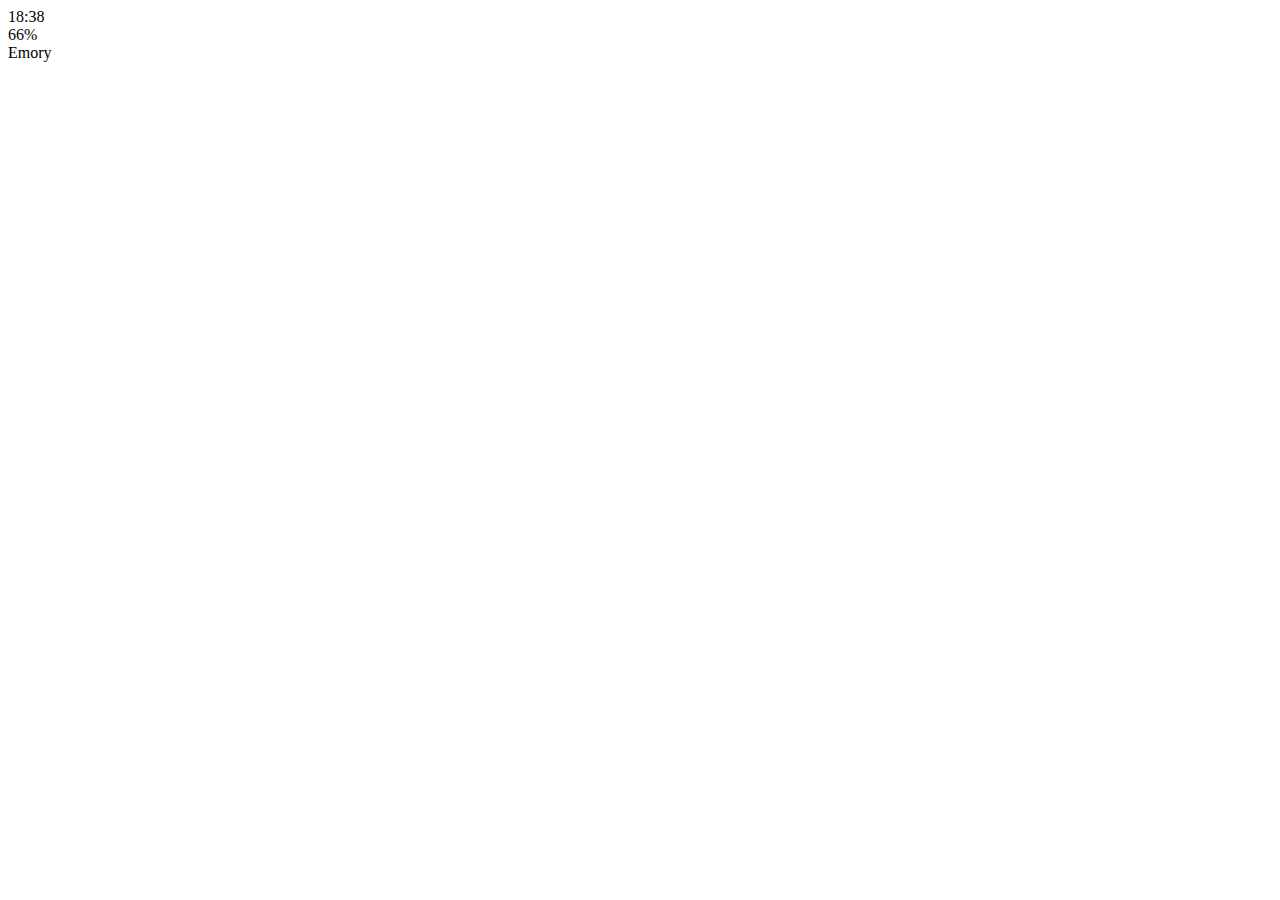
==== chat.html @ 6822c6ad "5.17 making structures" ====
<!DOCTYPE html>
<html lang="en">
<head>
  <meta charset="UTF-8">
  <meta name="viewport" content="width=device-width, initial-scale=1.0">
  <meta http-equiv="X-UA-Compatible" content="ie=edge">
  <link rel="stylesheet" href="https://use.fontawesome.com/releases/v5.0.13/css/all.css" integrity="sha384-DNOHZ68U8hZfKXOrtjWvjxusGo9WQnrNx2sqG0tfsghAvtVlRW3tvkXWZh58N9jp" crossorigin="anonymous">
  <title>Chat</title>
</head>
<body>
  <header>
    <div class="header__top">
      <div class="header__column">
        <i class="fas fa-plane"></i>
        <i class="fa fa-wifi"></i>
      </div>
      <div class="header__column">
        <span class="header__time">18:38</span>
      </div>
      <div class="header__column">
        <i class="fas fa-moon"></i>
        <i class="fab fa-bluetooth-b"></i>
        <span class="header__bettery">66%<i class="fas fa-battery-three-quarters"></i></span>
      </div>
    </div>
    <div class="header__bottom">
      <div class="header__column">
        <i class="fa fa-chevron-left fa-lg"></i>
      </div>
      <div class="header__column">
        <span class="header__text">Emory</span>
      </div>
      <div class="header__column">
        <i class="fa fa-search"></i>
        <i class="fa fa-bars"></i>
      </div>
    </div>
  </header>
</body>
</html>
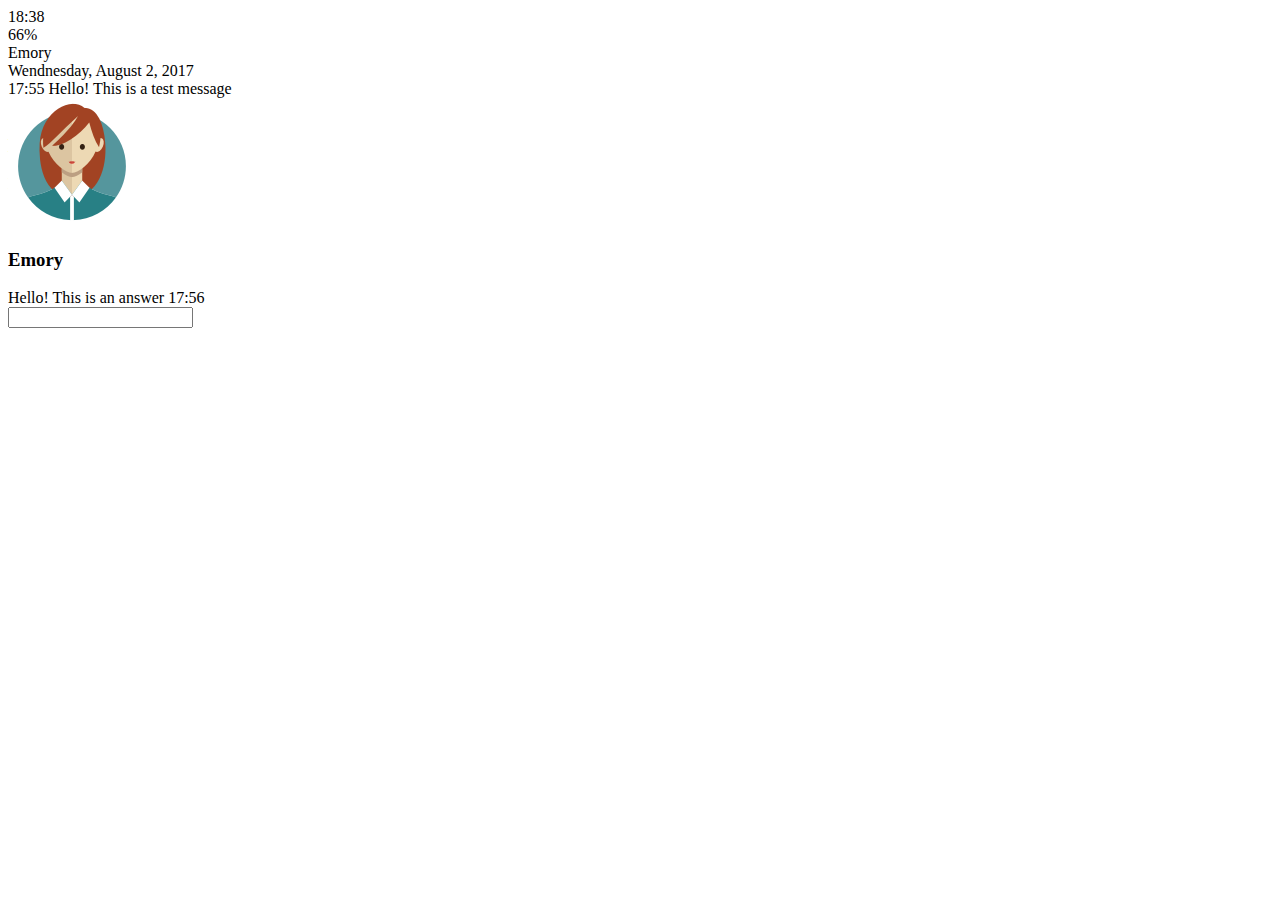
==== commit 56588c66: "chat is done. I enjoyed with making it!" ====
--- a/chat.html
+++ b/chat.html
@@ -36,5 +36,32 @@
       </div>
     </div>
   </header>
+  <main class="chat">
+    <div class="date__divider">
+      <span class="date__divider-text">Wendnesday, August 2, 2017</span>
+    </div>
+    <div class="chat-message chat__message-from-me">
+      <span class="chat__message-time">17:55</span>
+      <span class="chat__message-body">Hello! This is a test message</span>
+    </div>
+    <div class="chat__message chat__message--to-me">
+      <img src="images/avatar_1.png" class="chat_message-avatar">
+      <div class="chat__message-center">
+        <h3 class="chat__message-username">Emory</h3>
+        <span class="chat__message-body">Hello! This is an answer</span>
+        <span class="chat__message-time">17:56</span>
+      </div>
+    </div>
+  </main>
+  <div class="type-message">
+    <i class="fas fa-plus fa-2x"></i>
+    <div class="type-message__input">
+      <input type="text">
+      <i class="far fa-smile"></i>
+      <span class="record-message">
+        <i class="fa fa-microphone fa-lg"></i>
+      </span>
+    </div>
+  </div>
 </body>
 </html>
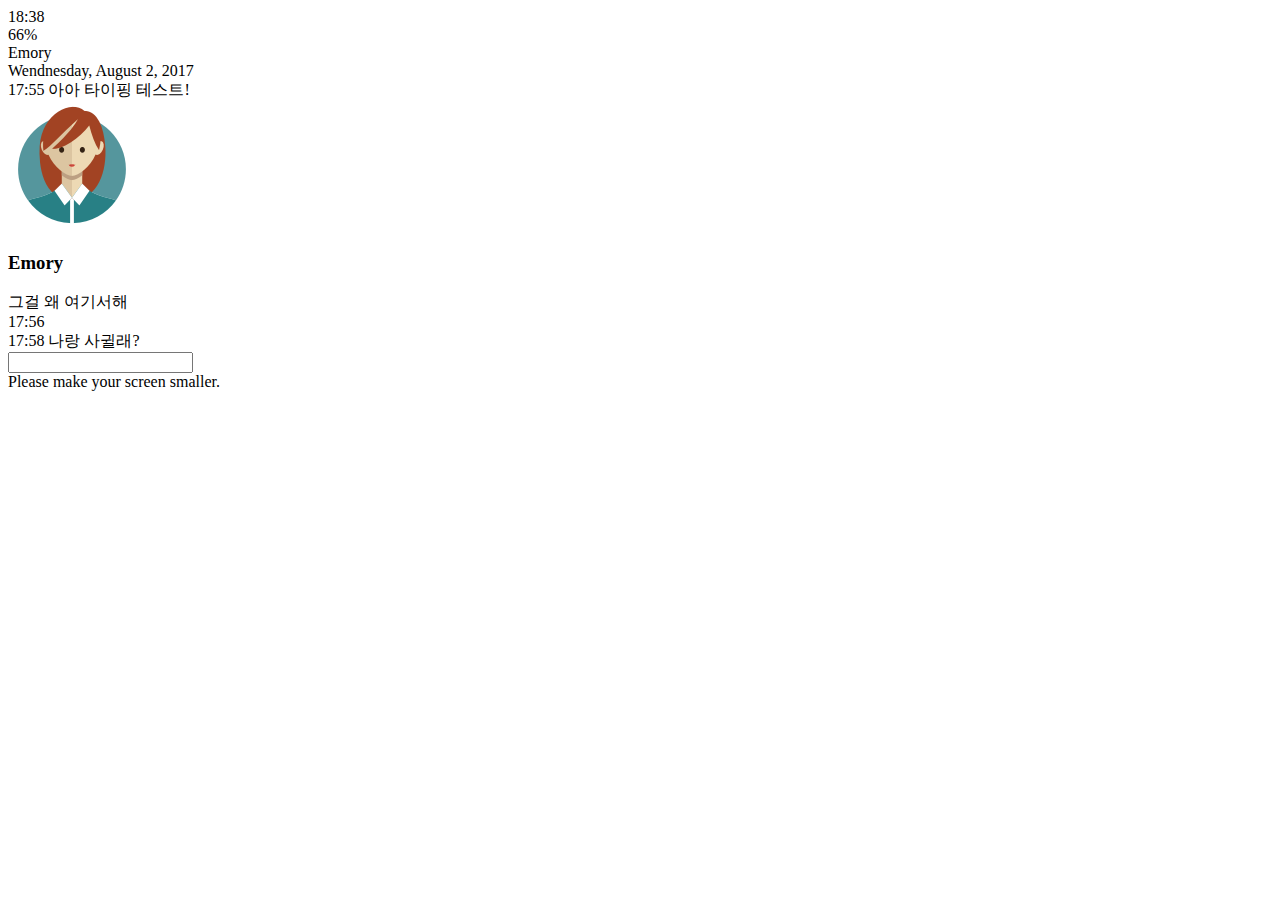
==== commit f2ffec97: "오류수정 및 부분 한글화" ====
--- a/chat.html
+++ b/chat.html
@@ -6,9 +6,10 @@
   <meta http-equiv="X-UA-Compatible" content="ie=edge">
   <link rel="stylesheet" href="https://use.fontawesome.com/releases/v5.0.13/css/all.css" integrity="sha384-DNOHZ68U8hZfKXOrtjWvjxusGo9WQnrNx2sqG0tfsghAvtVlRW3tvkXWZh58N9jp" crossorigin="anonymous">
   <title>Chat</title>
+  <link rel="stylesheet" href="css/styles.css">
 </head>
-<body>
-  <header>
+<body class="body-chat">
+  <header class="top-header chat-header">
     <div class="header__top">
       <div class="header__column">
         <i class="fas fa-plane"></i>
@@ -25,7 +26,9 @@
     </div>
     <div class="header__bottom">
       <div class="header__column">
+        <a href="chats.html">
         <i class="fa fa-chevron-left fa-lg"></i>
+        </a>
       </div>
       <div class="header__column">
         <span class="header__text">Emory</span>
@@ -40,28 +43,35 @@
     <div class="date__divider">
       <span class="date__divider-text">Wendnesday, August 2, 2017</span>
     </div>
-    <div class="chat-message chat__message-from-me">
+    <div class="chat__message chat__message-from-me">
       <span class="chat__message-time">17:55</span>
-      <span class="chat__message-body">Hello! This is a test message</span>
+      <span class="chat__message-body">아아 타이핑 테스트!</span>
     </div>
     <div class="chat__message chat__message--to-me">
       <img src="images/avatar_1.png" class="chat_message-avatar">
       <div class="chat__message-center">
         <h3 class="chat__message-username">Emory</h3>
-        <span class="chat__message-body">Hello! This is an answer</span>
-        <span class="chat__message-time">17:56</span>
+        <span class="chat__message-body">그걸 왜 여기서해</span>
       </div>
+      <span class="chat__message-time">17:56</span>
+    </div>
+    <div class="chat__message chat__message-from-me">
+      <span class="chat__message-time">17:58</span>
+      <span class="chat__message-body">나랑 사귈래?</span>
     </div>
   </main>
   <div class="type-message">
-    <i class="fas fa-plus fa-2x"></i>
+    <i class="far fa-plus-square fa-lg"></i>
     <div class="type-message__input">
       <input type="text">
-      <i class="far fa-smile"></i>
-      <span class="record-message">
-        <i class="fa fa-microphone fa-lg"></i>
+      <span class="type-message__input-icons">
+        <i class="far fa-smile fa-lg"></i>
+        <i class="fa fa-hashtag fa-lg"></i>
       </span>
     </div>
   </div>
+  <div class="bigScreenText">
+    <span>Please make your screen smaller.</span>
+  </div>
 </body>
 </html>
